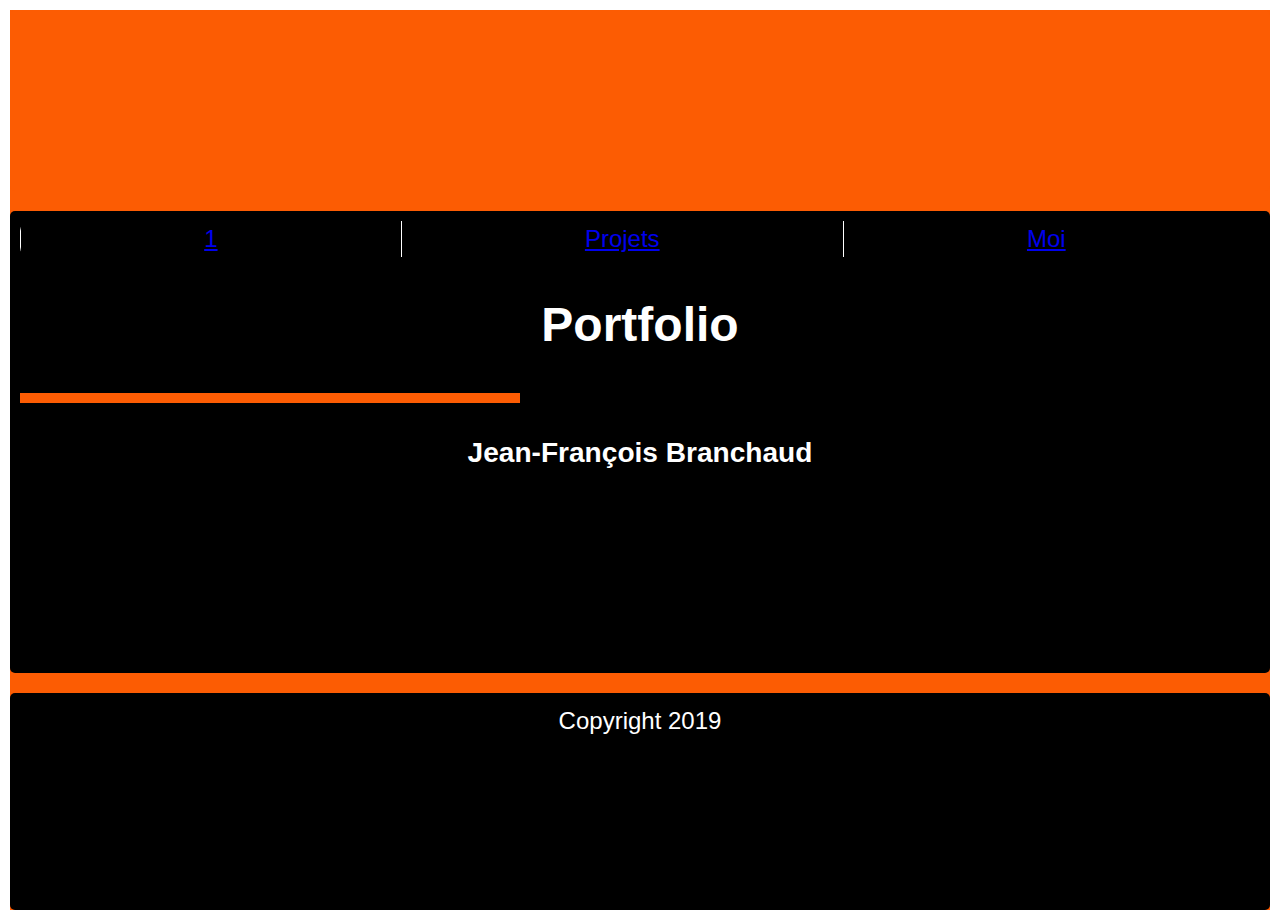
==== index.htm @ 1dfdcee3 "position menu" ====
<!DOCTYPE html>
<html>
<head>
    <meta charset="utf-8" />
    <meta http-equiv="X-UA-Compatible" content="IE=edge">
    
    <title>TP1</title>
    <meta name="viewport" content="width=device-width, initial-scale=1">
    <link rel="stylesheet" type="text/css" media="screen" href="css/style.css" />

</head>

<body>
<input type="checkbox" id="chkBoutonBurger" />
<label for="chkBoutonBurger" class="boutonBurger"></label>
<div class="global">

        <main class="conteneur">
                
            <header class="box header">
            </header>
            <section class="box content">
                    <nav class="menu">
                            <a href="#">1</a>
                            <a href="#">Projets</a>
                            <a href="#">Moi</a>
                        </nav> <!-- fin menu -->

            <h1>Portfolio</h1>
            <div class='ligne'></div>
            <h3>Jean-François Branchaud</h3> 
             </section>
            <footer class="box footer">Copyright 2019</footer>
        </main>
    </div>
    <script type='module' src='./module_js/application.js'></script>
    
</body>
</html>
---- css/style.css ----
@charset "UTF-8";
/*!
Theme Name: Exercice #4
Author: Eddy Martin
Description: Description
Version: 1.0.0
License: GNU General Public License v2 or later
License URI: LICENSE
Text Domain: veille-2019
Tags: custom-background, custom-logo, custom-menu, featured-images, threaded-comments, translation-ready
Normalizing styles have been helped along thanks to the fine work of
Nicolas Gallagher and Jonathan Neal https://necolas.github.io/normalize.css/
*/
/*--------------------------------------------------------------
>>> Table des modules:
----------------------------------------------------------------
# Variable
# mixins-master
# Normalize
# Typography
# Elements
# Forms
# Navigation
	## Links
    ## Menus
---------------------------------------------------------------    
# Variable
# mixins-master    
--------------------------------------------------------------*/
/*--------------------------------------------------------------
# Normalize
--------------------------------------------------------------*/
/*! normalize.css v8.0.0 | MIT License | github.com/necolas/normalize.css */
/* Document
	 ========================================================================== */
/**
 * 1. Correct the line height in all browsers.
 * 2. Prevent adjustments of font size after orientation changes in iOS.
 */
html {
  line-height: 1.15;
  /* 1 */
  -webkit-text-size-adjust: 100%;
  /* 2 */
}

/* Sections
	 ========================================================================== */
/**
 * Remove the margin in all browsers.
 */
body {
  margin: 0;
}

/**
 * Correct the font size and margin on `h1` elements within `section` and
 * `article` contexts in Chrome, Firefox, and Safari.
 */
h1 {
  font-size: 2em;
  margin: 0.67em 0;
}

/* Grouping content
	 ========================================================================== */
/**
 * 1. Add the correct box sizing in Firefox.
 * 2. Show the overflow in Edge and IE.
 */
hr {
  -webkit-box-sizing: content-box;
          box-sizing: content-box;
  /* 1 */
  height: 0;
  /* 1 */
  overflow: visible;
  /* 2 */
}

/**
 * 1. Correct the inheritance and scaling of font size in all browsers.
 * 2. Correct the odd `em` font sizing in all browsers.
 */
pre {
  font-family: monospace, monospace;
  /* 1 */
  font-size: 1em;
  /* 2 */
}

/* Text-level semantics
	 ========================================================================== */
/**
 * Remove the gray background on active links in IE 10.
 */
a {
  background-color: transparent;
}

/**
 * 1. Remove the bottom border in Chrome 57-
 * 2. Add the correct text decoration in Chrome, Edge, IE, Opera, and Safari.
 */
abbr[title] {
  border-bottom: none;
  /* 1 */
  text-decoration: underline;
  /* 2 */
  -webkit-text-decoration: underline dotted;
          text-decoration: underline dotted;
  /* 2 */
}

/**
 * Add the correct font weight in Chrome, Edge, and Safari.
 */
b,
strong {
  font-weight: bolder;
}

/**
 * 1. Correct the inheritance and scaling of font size in all browsers.
 * 2. Correct the odd `em` font sizing in all browsers.
 */
code,
kbd,
samp {
  font-family: monospace, monospace;
  /* 1 */
  font-size: 1em;
  /* 2 */
}

/**
 * Add the correct font size in all browsers.
 */
small {
  font-size: 80%;
}

/**
 * Prevent `sub` and `sup` elements from affecting the line height in
 * all browsers.
 */
sub,
sup {
  font-size: 75%;
  line-height: 0;
  position: relative;
  vertical-align: baseline;
}

sub {
  bottom: -0.25em;
}

sup {
  top: -0.5em;
}

/* Embedded content
	 ========================================================================== */
/**
 * Remove the border on images inside links in IE 10.
 */
img {
  border-style: none;
}

/* Forms
	 ========================================================================== */
/**
 * 1. Change the font styles in all browsers.
 * 2. Remove the margin in Firefox and Safari.
 */
button,
input,
optgroup,
select,
textarea {
  font-family: inherit;
  /* 1 */
  font-size: 100%;
  /* 1 */
  line-height: 1.15;
  /* 1 */
  margin: 0;
  /* 2 */
}

/**
 * Show the overflow in IE.
 * 1. Show the overflow in Edge.
 */
button,
input {
  /* 1 */
  overflow: visible;
}

/**
 * Remove the inheritance of text transform in Edge, Firefox, and IE.
 * 1. Remove the inheritance of text transform in Firefox.
 */
button,
select {
  /* 1 */
  text-transform: none;
}

/**
 * Correct the inability to style clickable types in iOS and Safari.
 */
button,
[type="button"],
[type="reset"],
[type="submit"] {
  -webkit-appearance: button;
}

/**
 * Remove the inner border and padding in Firefox.
 */
button::-moz-focus-inner,
[type="button"]::-moz-focus-inner,
[type="reset"]::-moz-focus-inner,
[type="submit"]::-moz-focus-inner {
  border-style: none;
  padding: 0;
}

/**
 * Restore the focus styles unset by the previous rule.
 */
button:-moz-focusring,
[type="button"]:-moz-focusring,
[type="reset"]:-moz-focusring,
[type="submit"]:-moz-focusring {
  outline: 1px dotted ButtonText;
}

/**
 * Correct the padding in Firefox.
 */
fieldset {
  padding: 0.35em 0.75em 0.625em;
}

/**
 * 1. Correct the text wrapping in Edge and IE.
 * 2. Correct the color inheritance from `fieldset` elements in IE.
 * 3. Remove the padding so developers are not caught out when they zero out
 *		`fieldset` elements in all browsers.
 */
legend {
  -webkit-box-sizing: border-box;
          box-sizing: border-box;
  /* 1 */
  color: inherit;
  /* 2 */
  display: table;
  /* 1 */
  max-width: 100%;
  /* 1 */
  padding: 0;
  /* 3 */
  white-space: normal;
  /* 1 */
}

/**
 * Add the correct vertical alignment in Chrome, Firefox, and Opera.
 */
progress {
  vertical-align: baseline;
}

/**
 * Remove the default vertical scrollbar in IE 10+.
 */
textarea {
  overflow: auto;
}

/**
 * 1. Add the correct box sizing in IE 10.
 * 2. Remove the padding in IE 10.
 */
[type="checkbox"],
[type="radio"] {
  -webkit-box-sizing: border-box;
          box-sizing: border-box;
  /* 1 */
  padding: 0;
  /* 2 */
}

/**
 * Correct the cursor style of increment and decrement buttons in Chrome.
 */
[type="number"]::-webkit-inner-spin-button,
[type="number"]::-webkit-outer-spin-button {
  height: auto;
}

/**
 * 1. Correct the odd appearance in Chrome and Safari.
 * 2. Correct the outline style in Safari.
 */
[type="search"] {
  -webkit-appearance: textfield;
  /* 1 */
  outline-offset: -2px;
  /* 2 */
}

/**
 * Remove the inner padding in Chrome and Safari on macOS.
 */
[type="search"]::-webkit-search-decoration {
  -webkit-appearance: none;
}

/**
 * 1. Correct the inability to style clickable types in iOS and Safari.
 * 2. Change font properties to `inherit` in Safari.
 */
::-webkit-file-upload-button {
  -webkit-appearance: button;
  /* 1 */
  font: inherit;
  /* 2 */
}

/* Interactive
	 ========================================================================== */
/*
 * Add the correct display in Edge, IE 10+, and Firefox.
 */
details {
  display: block;
}

/*
 * Add the correct display in all browsers.
 */
summary {
  display: list-item;
}

/* Misc
	 ========================================================================== */
/**
 * Add the correct display in IE 10+.
 */
template {
  display: none;
}

/**
 * Add the correct display in IE 10.
 */
[hidden] {
  display: none;
}

/*--------------------------------------------------------------
# Typography
--------------------------------------------------------------*/
body,
button,
input,
select,
optgroup,
textarea {
  color: #404040;
  font-family: "Roboto", arial, sans-serif;
  font-size: 16px;
  font-size: 1rem;
  line-height: 1.5;
}

h1, h2, h3, h4, h5, h6 {
  clear: both;
}

p {
  margin-bottom: 1.5em;
}

dfn, cite, em, i {
  font-style: italic;
}

blockquote {
  margin: 0 1.5em;
}

address {
  margin: 0 0 1.5em;
}

pre {
  background: #eee;
  font-family: "Courier 10 Pitch", Courier, monospace;
  font-size: 15px;
  font-size: 0.9375rem;
  line-height: 1.6;
  margin-bottom: 1.6em;
  max-width: 100%;
  overflow: auto;
  padding: 1.6em;
}

code, kbd, tt, var {
  font-family: Monaco, Consolas, "Andale Mono", "DejaVu Sans Mono", monospace;
  font-size: 15px;
  font-size: 0.9375rem;
}

abbr, acronym {
  border-bottom: 1px dotted #666;
  cursor: help;
}

mark, ins {
  background: #fff9c0;
  text-decoration: none;
}

big {
  font-size: 125%;
}

/*--------------------------------------------------------------

/*--------------------------------------------------------------
# Navigation
--------------------------------------------------------------
@import "navigation/navigation";  
--------------------------------------------------------------*/
/*--------------------------------------------------------------
# animation
--------------------------------------------------------------*/
/*--------------------------------------------------------------
# Animation introduction
--------------------------------------------------------------*/
.introduction {
  display: -webkit-box;
  display: -ms-flexbox;
  display: flex;
  -ms-flex-pack: distribute;
      justify-content: space-around;
  -ms-flex-wrap: wrap;
      flex-wrap: wrap;
  width: 100vw;
}

.rectangle {
  min-height: 2em;
  width: 50%;
  display: -webkit-box;
  display: -ms-flexbox;
  display: flex;
  -webkit-box-pack: center;
      -ms-flex-pack: center;
          justify-content: center;
  -webkit-box-align: center;
      -ms-flex-align: center;
          align-items: center;
  /*Propriété comme itemFlex*/
  /* boîtes non flexibles du 1/3 de la largeur de son parent */
  -webkit-box-flex: 1;
      -ms-flex: 1 0 50%;
          flex: 1 0 50%;
}

/* À COMPLÉTER - Caractéristiques de chaque rectangle de l'intro...
   ========================================================================== */
.rectangle:first-of-type,
.rectangle:last-of-type {
  /* Le 1er et le dernier rectangle sont centrés sur une seule ligne...*/
  width: 100%;
  -webkit-box-flex: 1;
      -ms-flex: 1 0 100%;
          flex: 1 0 100%;
}

.rectangle:nth-child(1) {
  background-color: #e54792;
  -webkit-animation: anim1 0.5s;
          animation: anim1 0.5s;
}

.rectangle:nth-child(2) {
  background-color: #f59723;
  -webkit-animation: anim2 0.5s 0.5s backwards;
          animation: anim2 0.5s 0.5s backwards;
}

.rectangle:nth-child(3) {
  background-color: #58b34c;
  -webkit-animation: anim3 0.5s 1s backwards;
          animation: anim3 0.5s 1s backwards;
}

.rectangle:nth-child(4) {
  background-color: #006d98;
  font-size: 1em;
  /* max-height : 20vh;*/
  -webkit-animation: animGo 1s 1.5s backwards;
          animation: animGo 1s 1.5s backwards;
}

.deplacementContenuIntro {
  -webkit-animation: deplacementContenuIntro 1s backwards;
          animation: deplacementContenuIntro 1s backwards;
}

@-webkit-keyframes anim1 {
  from {
    -webkit-transform: translateY(-50vh) rotate(-45deg);
            transform: translateY(-50vh) rotate(-45deg);
  }
  to {
    -webkit-transform: translateY(0%) rotate(0);
            transform: translateY(0%) rotate(0);
  }
}

@keyframes anim1 {
  from {
    -webkit-transform: translateY(-50vh) rotate(-45deg);
            transform: translateY(-50vh) rotate(-45deg);
  }
  to {
    -webkit-transform: translateY(0%) rotate(0);
            transform: translateY(0%) rotate(0);
  }
}

@-webkit-keyframes anim2 {
  from {
    -webkit-transform: translateX(-200%) rotate(-45deg);
            transform: translateX(-200%) rotate(-45deg);
  }
  to {
    -webkit-transform: translateX(0%) rotate(0);
            transform: translateX(0%) rotate(0);
  }
}

@keyframes anim2 {
  from {
    -webkit-transform: translateX(-200%) rotate(-45deg);
            transform: translateX(-200%) rotate(-45deg);
  }
  to {
    -webkit-transform: translateX(0%) rotate(0);
            transform: translateX(0%) rotate(0);
  }
}

/*@keyframes anim3 {
    from {
        transform: translateX(200%) rotate(-45deg);
    }

    to {
        transform: translateX(0%) rotate(0);
    }
}

@keyframes animGo {
    from {
        transform: translateY(200vh) rotate(-45deg);
    }

    50%,
    to {
        transform: translateY(0%) rotate(0);
    }
}*/
@-webkit-keyframes deplacementContenuIntro {
  from {
    -webkit-transform: translateX(0vw);
            transform: translateX(0vw);
  }
  to {
    -webkit-transform: translateX(-100vw);
            transform: translateX(-100vw);
  }
}
@keyframes deplacementContenuIntro {
  from {
    -webkit-transform: translateX(0vw);
            transform: translateX(0vw);
  }
  to {
    -webkit-transform: translateX(-100vw);
            transform: translateX(-100vw);
  }
}

/*--------------------------------------------------------------
# Animation des lettres
--------------------------------------------------------------*/
.mot {
  display: -webkit-box;
  display: -ms-flexbox;
  display: flex;
}

.mot > div {
  color: black;
  font-size: 2vw;
  text-shadow: 6px 2px 6px rgba(0, 0, 0, 0.7);
  -webkit-animation: animationLettre 1s both;
          animation: animationLettre 1s both;
}

@-webkit-keyframes animationLettre {
  from {
    /* opacity:  0; */
    -webkit-transform: translateY(-75vw) rotate(180deg) scale(1);
            transform: translateY(-75vw) rotate(180deg) scale(1);
    -webkit-animation-timing-function: cubic-bezier(0.8, 0.01, 0.97, 0.19);
            animation-timing-function: cubic-bezier(0.8, 0.01, 0.97, 0.19);
  }
  50% {
    /* opacity:  .5; */
    -webkit-transform: translateY(30vw) rotate(180deg) scale(1.5);
            transform: translateY(30vw) rotate(180deg) scale(1.5);
    -webkit-animation-timing-function: cubic-bezier(0.09, 0.25, 0.19, 1.01);
            animation-timing-function: cubic-bezier(0.09, 0.25, 0.19, 1.01);
  }
  to {
    /* opacity:  1; */
    -webkit-transform: translateY(0%) rotate(0deg) scale(1);
            transform: translateY(0%) rotate(0deg) scale(1);
  }
}

@keyframes animationLettre {
  from {
    /* opacity:  0; */
    -webkit-transform: translateY(-75vw) rotate(180deg) scale(1);
            transform: translateY(-75vw) rotate(180deg) scale(1);
    -webkit-animation-timing-function: cubic-bezier(0.8, 0.01, 0.97, 0.19);
            animation-timing-function: cubic-bezier(0.8, 0.01, 0.97, 0.19);
  }
  50% {
    /* opacity:  .5; */
    -webkit-transform: translateY(30vw) rotate(180deg) scale(1.5);
            transform: translateY(30vw) rotate(180deg) scale(1.5);
    -webkit-animation-timing-function: cubic-bezier(0.09, 0.25, 0.19, 1.01);
            animation-timing-function: cubic-bezier(0.09, 0.25, 0.19, 1.01);
  }
  to {
    /* opacity:  1; */
    -webkit-transform: translateY(0%) rotate(0deg) scale(1);
            transform: translateY(0%) rotate(0deg) scale(1);
  }
}

/*--------------------------------------------------------------
# layout
--------------------------------------------------------------*/
body {
  margin: 10px;
  max-width: 100vw;
  min-height: 100vh;
  /*Conteneur flex en colonne*/
  display: -webkit-box;
  display: -ms-flexbox;
  display: flex;
  -webkit-box-orient: vertical;
  -webkit-box-direction: normal;
      -ms-flex-direction: column;
          flex-direction: column;
}

.global {
  max-width: 100vw;
  /*Propriété comme item flex*/
  -webkit-box-flex: 1;
      -ms-flex: 1 0 100%;
          flex: 1 0 100%;
  /*Conteneur flex en rangée*/
  display: -webkit-box;
  display: -ms-flexbox;
  display: flex;
  /*Poussée vers la gauche pour ne pas voir le menu*/
  -webkit-transform: translateX(-100%);
          transform: translateX(-100%);
  /*Effet de transition sur la transformation*/
  -webkit-transition: -webkit-transform 1s;
  transition: -webkit-transform 1s;
  transition: transform 1s;
  transition: transform 1s, -webkit-transform 1s;
  /*	overflow-x: hidden; */
}

.boutonBurger {
  background: -webkit-gradient(linear, left top, left bottom, from(#E84545), color-stop(20%, #E84545), color-stop(20%, transparent), color-stop(40%, transparent), color-stop(40%, #E84545), color-stop(60%, #E84545), color-stop(60%, transparent), color-stop(80%, transparent), color-stop(80%, #E84545), to(#E84545));
  background: linear-gradient(to bottom, #E84545 0%, #E84545 20%, transparent 20%, transparent 40%, #E84545 40%, #E84545 60%, transparent 60%, transparent 80%, #E84545 80%, #E84545 100%);
  height: 48px;
  width: 48px;
  margin: 1%;
  display: inline-block;
  cursor: pointer;
  /*Effet de transition sur la rotation*/
  -webkit-transition: -webkit-transform 1s;
  transition: -webkit-transform 1s;
  transition: transform 1s;
  transition: transform 1s, -webkit-transform 1s;
}

.menu {
  background-color: black;
  text-align: center;
  /*Pour cet exemple, on fixe la largeur du menu à 100% ou 100vw*/
  width: 100vw;
  /*Propriété comme item flex - ne peut rétrécir*/
  -webkit-box-flex: 1;
      -ms-flex: 1 0 100%;
          flex: 1 0 100%;
  /*Contexte flex en colonne pour ses enfants*/
  display: -webkit-box;
  display: -ms-flexbox;
  display: flex;
  -webkit-box-orient: vertical;
  -webkit-box-direction: normal;
      -ms-flex-direction: column;
          flex-direction: column;
  -webkit-box-pack: center;
      -ms-flex-pack: center;
          justify-content: center;
  overflow-x: hidden;
  overflow-y: auto;
}

#chkBoutonBurger:checked ~ .global {
  -webkit-transform: translateX(0%);
          transform: translateX(0%);
}

#chkBoutonBurger:checked ~ .boutonBurger {
  -webkit-transform: rotate(90deg);
          transform: rotate(90deg);
}

#chkBoutonBurger {
  display: none;
}

.content {
  -ms-grid-row: 2;
  -ms-grid-column: 1;
  grid-area: content;
}

.header {
  -ms-grid-row: 1;
  -ms-grid-column: 1;
  grid-area: header;
}

.footer {
  -ms-grid-row: 3;
  -ms-grid-column: 1;
  grid-area: footer;
}

.conteneur {
  background-color: #FC5C03;
  color: #444;
}

/* conteneur est un élément flex et en même temps un conteneur grid */
.conteneur {
  /*Sa largeur est fixée à 100%*/
  width: 100vw;
  /*Propriété comme item flex - ne peut rétrécir*/
  -webkit-box-flex: 1;
      -ms-flex: 1 0 100%;
          flex: 1 0 100%;
  /*Conteneur flex en colonne pour ses enfants*/
  -webkit-box-orient: vertical;
  -webkit-box-direction: normal;
      -ms-flex-flow: column nowrap;
          flex-flow: column nowrap;
  overflow-x: hidden;
  overflow-y: auto;
  display: -ms-grid;
  display: grid;
  width: 100vw;
  grid-gap: 1em;
      grid-template-areas: "header" "content" "footer";
}

@media only screen and (min-width: 500px) {
  .conteneur {
    -ms-grid-columns: 20% auto;
        grid-template-columns: 20% auto;
        grid-template-areas: "header   header" "content  content" "footer   footer";
    min-width: 500px;
  }
}

@media only screen and (min-width: 900px) {
  .boutonBurger {
    display: none;
  }
  .global {
    /* Placer à sa potition d'origine */
    -webkit-transform: translateX(0%);
            transform: translateX(0%);
    /*Mettre le contenu en colonne*/
    -webkit-box-orient: vertical;
    -webkit-box-direction: normal;
        -ms-flex-direction: column;
            flex-direction: column;
  }
  .menu {
    /*Propriété comme item flex - ne peut s'étirer en hauteur*/
    width: 96vw;
    margin-bottom: 10px;
    border-radius: 10px;
    -webkit-box-flex: 0;
        -ms-flex: 0 0 100%;
            flex: 0 0 100%;
    /*Affichage du menu en rangée*/
    -webkit-box-orient: horizontal;
    -webkit-box-direction: normal;
        -ms-flex-direction: row;
            flex-direction: row;
    -webkit-box-pack: justify;
        -ms-flex-pack: justify;
            justify-content: space-between;
  }
  .menu a {
    border: none;
    border-left: 1px solid white;
    /*Propriété comme item flex - peut s'étirer en largeur*/
    -webkit-box-flex: 1;
        -ms-flex: 1 0 auto;
            flex: 1 0 auto;
  }
  .menu a:first-child {
    border-top: none;
  }
  .conteneur {
    grid-gap: 20px;
    -ms-grid-columns: 120px auto 120px;
        grid-template-columns: 120px auto 120px;
        grid-template-areas: "header  header  header" "content content content" "footer  footer  footer";
    max-width: 100%;
  }
}

.box {
  -webkit-box-align: start;
      -ms-flex-align: start;
          align-items: flex-start;
  background-color: black;
  color: white;
  text-align: center;
  border-radius: 5px;
  padding: 10px;
  font-size: 150%;
}

.header {
  background-color: #FC5C03;
}

.footer {
  background-color: black;
  color: white;
}

/*--------------------------------------------------------------
# global
--------------------------------------------------------------*/
/*---------------------------------------------------------------

----------------------------------------------------------------*/
.ligne {
  -ms-flex-item-align: center;
      -ms-grid-row-align: center;
      align-self: center;
  width: 500px;
  border-bottom: 10px solid #FC5C03;
}

/*--------------------------------------------------------------*/
/*# sourceMappingURL=style.css.map */
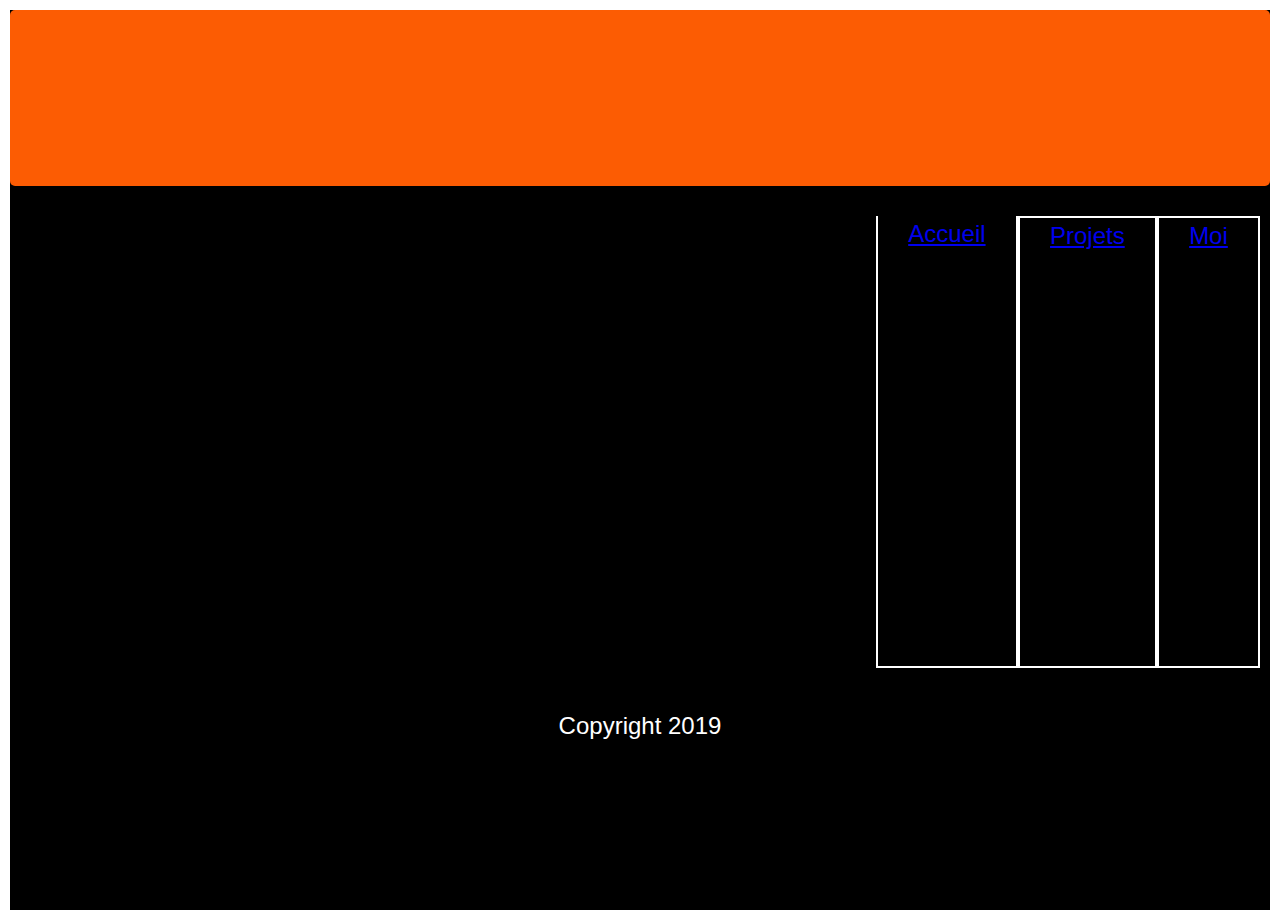
==== commit 60192ab6: "ligne centre et menu à droite" ====
--- a/index.htm
+++ b/index.htm
@@ -16,16 +16,17 @@
 <div class="global">
 
         <main class="conteneur">
-                
-            <header class="box header">
-            </header>
-            <section class="box content">
+               
+        <header class="box header">
+            </header> 
+           
+             <section class="box content">
                     <nav class="menu">
-                            <a href="#">1</a>
+                            <a href="#">Accueil</a>
                             <a href="#">Projets</a>
                             <a href="#">Moi</a>
                         </nav> <!-- fin menu -->
-
+                   
             <h1>Portfolio</h1>
             <div class='ligne'></div>
             <h3>Jean-François Branchaud</h3> 
--- a/css/style.css
+++ b/css/style.css
@@ -704,8 +704,8 @@
 }
 
 .boutonBurger {
-  background: -webkit-gradient(linear, left top, left bottom, from(#E84545), color-stop(20%, #E84545), color-stop(20%, transparent), color-stop(40%, transparent), color-stop(40%, #E84545), color-stop(60%, #E84545), color-stop(60%, transparent), color-stop(80%, transparent), color-stop(80%, #E84545), to(#E84545));
-  background: linear-gradient(to bottom, #E84545 0%, #E84545 20%, transparent 20%, transparent 40%, #E84545 40%, #E84545 60%, transparent 60%, transparent 80%, #E84545 80%, #E84545 100%);
+  background: -webkit-gradient(linear, left top, left bottom, from(black), color-stop(20%, black), color-stop(20%, transparent), color-stop(40%, transparent), color-stop(40%, black), color-stop(60%, black), color-stop(60%, transparent), color-stop(80%, transparent), color-stop(80%, black), to(black));
+  background: linear-gradient(to bottom, black 0%, black 20%, transparent 20%, transparent 40%, black 40%, black 60%, transparent 60%, transparent 80%, black 80%, black 100%);
   height: 48px;
   width: 48px;
   margin: 1%;
@@ -735,9 +735,6 @@
   -webkit-box-direction: normal;
       -ms-flex-direction: column;
           flex-direction: column;
-  -webkit-box-pack: center;
-      -ms-flex-pack: center;
-          justify-content: center;
   overflow-x: hidden;
   overflow-y: auto;
 }
@@ -775,7 +772,7 @@
 }
 
 .conteneur {
-  background-color: #FC5C03;
+  background-color: black;
   color: #444;
 }
 
@@ -830,9 +827,9 @@
   }
   .menu {
     /*Propriété comme item flex - ne peut s'étirer en hauteur*/
-    width: 96vw;
+    width: 30vw;
     margin-bottom: 10px;
-    border-radius: 10px;
+    /*border-radius : 10px;*/
     -webkit-box-flex: 0;
         -ms-flex: 0 0 100%;
             flex: 0 0 100%;
@@ -844,10 +841,11 @@
     -webkit-box-pack: justify;
         -ms-flex-pack: justify;
             justify-content: space-between;
+    -ms-flex-item-align: end;
+        align-self: flex-end;
   }
   .menu a {
-    border: none;
-    border-left: 1px solid white;
+    border: 2px solid white;
     /*Propriété comme item flex - peut s'étirer en largeur*/
     -webkit-box-flex: 1;
         -ms-flex: 1 0 auto;
@@ -868,9 +866,13 @@
 }
 
 .box {
-  -webkit-box-align: start;
-      -ms-flex-align: start;
-          align-items: flex-start;
+  display: -webkit-box;
+  display: -ms-flexbox;
+  display: flex;
+  -webkit-box-orient: vertical;
+  -webkit-box-direction: normal;
+      -ms-flex-direction: column;
+          flex-direction: column;
   background-color: black;
   color: white;
   text-align: center;
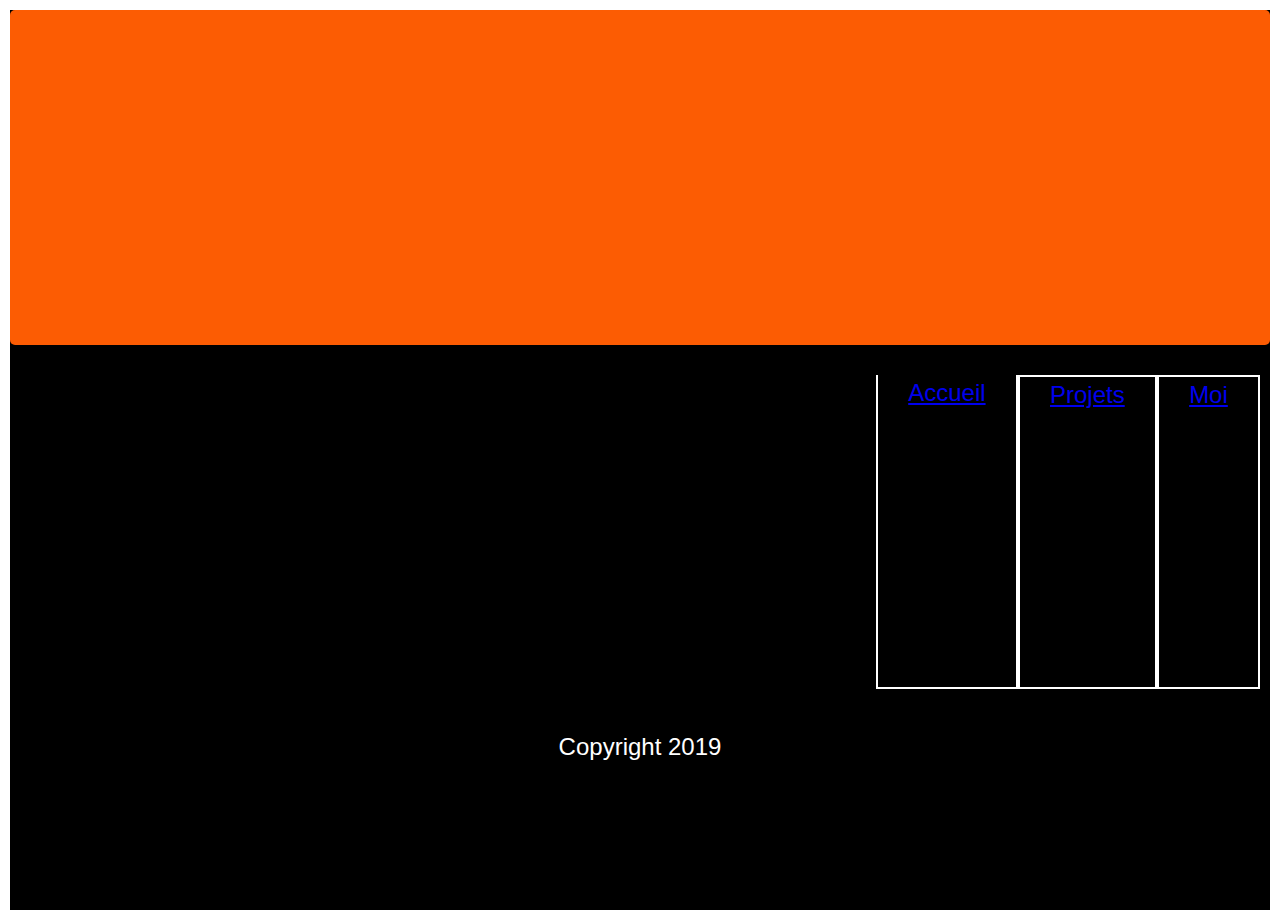
==== commit 50fe054b: "position animation intro" ====
--- a/index.htm
+++ b/index.htm
@@ -27,9 +27,9 @@
                             <a href="#">Moi</a>
                         </nav> <!-- fin menu -->
                    
-            <h1>Portfolio</h1>
+            <h1></h1>
             <div class='ligne'></div>
-            <h3>Jean-François Branchaud</h3> 
+            <h3></h3> 
              </section>
             <footer class="box footer">Copyright 2019</footer>
         </main>
--- a/css/style.css
+++ b/css/style.css
@@ -489,34 +489,15 @@
 }
 
 .rectangle:nth-child(1) {
-  background-color: #e54792;
+  background-color: black;
   -webkit-animation: anim1 0.5s;
           animation: anim1 0.5s;
 }
 
 .rectangle:nth-child(2) {
-  background-color: #f59723;
+  background-color: black;
   -webkit-animation: anim2 0.5s 0.5s backwards;
           animation: anim2 0.5s 0.5s backwards;
-}
-
-.rectangle:nth-child(3) {
-  background-color: #58b34c;
-  -webkit-animation: anim3 0.5s 1s backwards;
-          animation: anim3 0.5s 1s backwards;
-}
-
-.rectangle:nth-child(4) {
-  background-color: #006d98;
-  font-size: 1em;
-  /* max-height : 20vh;*/
-  -webkit-animation: animGo 1s 1.5s backwards;
-          animation: animGo 1s 1.5s backwards;
-}
-
-.deplacementContenuIntro {
-  -webkit-animation: deplacementContenuIntro 1s backwards;
-          animation: deplacementContenuIntro 1s backwards;
 }
 
 @-webkit-keyframes anim1 {
@@ -560,47 +541,6 @@
   to {
     -webkit-transform: translateX(0%) rotate(0);
             transform: translateX(0%) rotate(0);
-  }
-}
-
-/*@keyframes anim3 {
-    from {
-        transform: translateX(200%) rotate(-45deg);
-    }
-
-    to {
-        transform: translateX(0%) rotate(0);
-    }
-}
-
-@keyframes animGo {
-    from {
-        transform: translateY(200vh) rotate(-45deg);
-    }
-
-    50%,
-    to {
-        transform: translateY(0%) rotate(0);
-    }
-}*/
-@-webkit-keyframes deplacementContenuIntro {
-  from {
-    -webkit-transform: translateX(0vw);
-            transform: translateX(0vw);
-  }
-  to {
-    -webkit-transform: translateX(-100vw);
-            transform: translateX(-100vw);
-  }
-}
-@keyframes deplacementContenuIntro {
-  from {
-    -webkit-transform: translateX(0vw);
-            transform: translateX(0vw);
-  }
-  to {
-    -webkit-transform: translateX(-100vw);
-            transform: translateX(-100vw);
   }
 }
 
@@ -755,6 +695,7 @@
 
 .content {
   -ms-grid-row: 2;
+  -ms-grid-row-span: 3;
   -ms-grid-column: 1;
   grid-area: content;
 }
@@ -766,7 +707,7 @@
 }
 
 .footer {
-  -ms-grid-row: 3;
+  -ms-grid-row: 5;
   -ms-grid-column: 1;
   grid-area: footer;
 }
@@ -797,6 +738,8 @@
   grid-gap: 1em;
       grid-template-areas: "header"  "content"+ "content"+ "content"  "footer";
 }
 
@@ -882,6 +825,7 @@
 }
 
 .header {
+  min-height: 20vh;
   background-color: #FC5C03;
 }
 
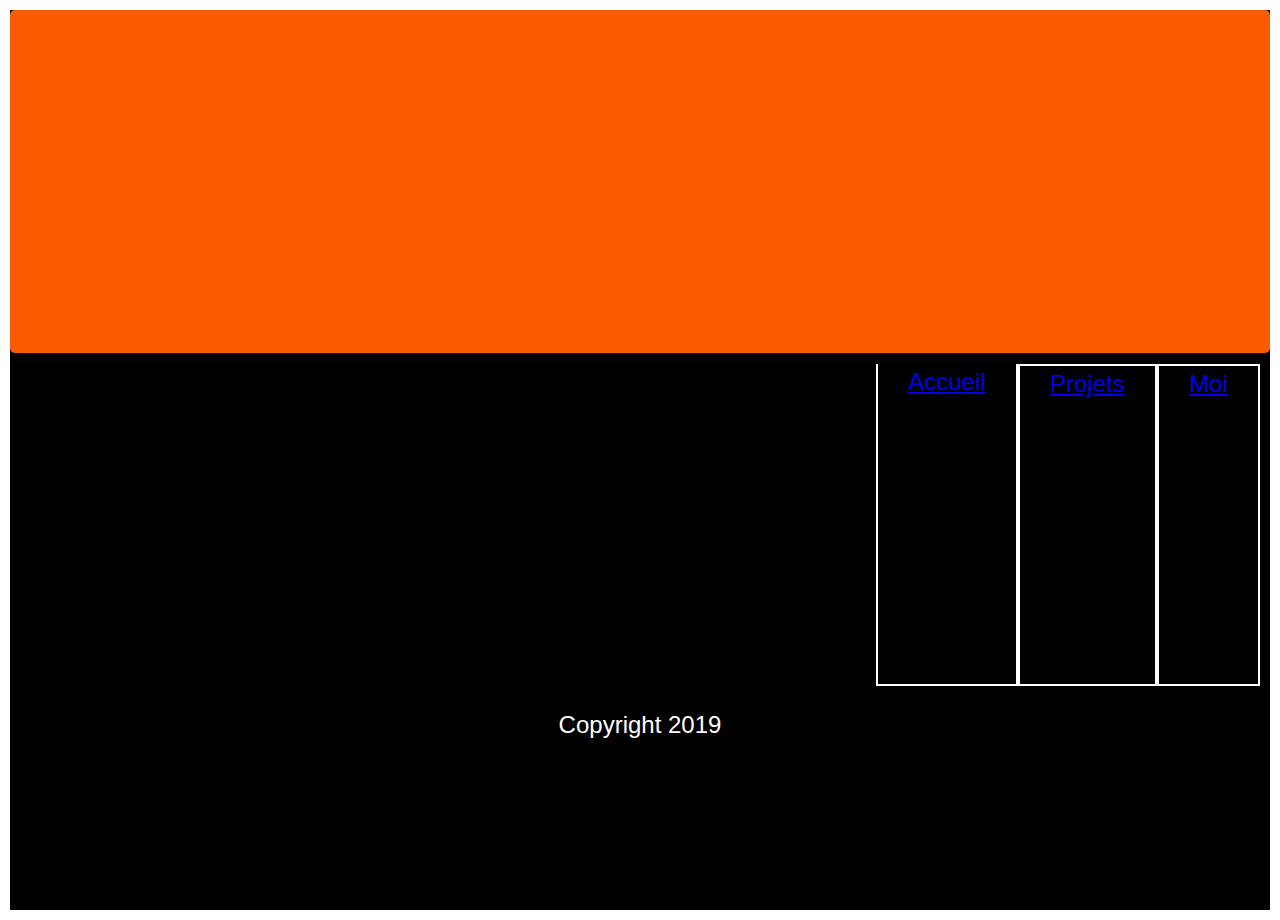
==== commit 50d0a9e7: "positions des animations" ====
--- a/index.htm
+++ b/index.htm
@@ -26,10 +26,11 @@
                             <a href="#">Projets</a>
                             <a href="#">Moi</a>
                         </nav> <!-- fin menu -->
-                   
+              <article></article>     
             <h1></h1>
             <div class='ligne'></div>
-            <h3></h3> 
+            <h3></h3>
+            <article class='animation2'></article>
              </section>
             <footer class="box footer">Copyright 2019</footer>
         </main>
--- a/css/style.css
+++ b/css/style.css
@@ -798,7 +798,7 @@
     border-top: none;
   }
   .conteneur {
-    grid-gap: 20px;
+    grid-gap: 1px;
     -ms-grid-columns: 120px auto 120px;
         grid-template-columns: 120px auto 120px;
         grid-template-areas: "header  header  header"@@ -830,6 +830,7 @@
 }
 
 .footer {
+  min-height: 50px;
   background-color: black;
   color: white;
 }
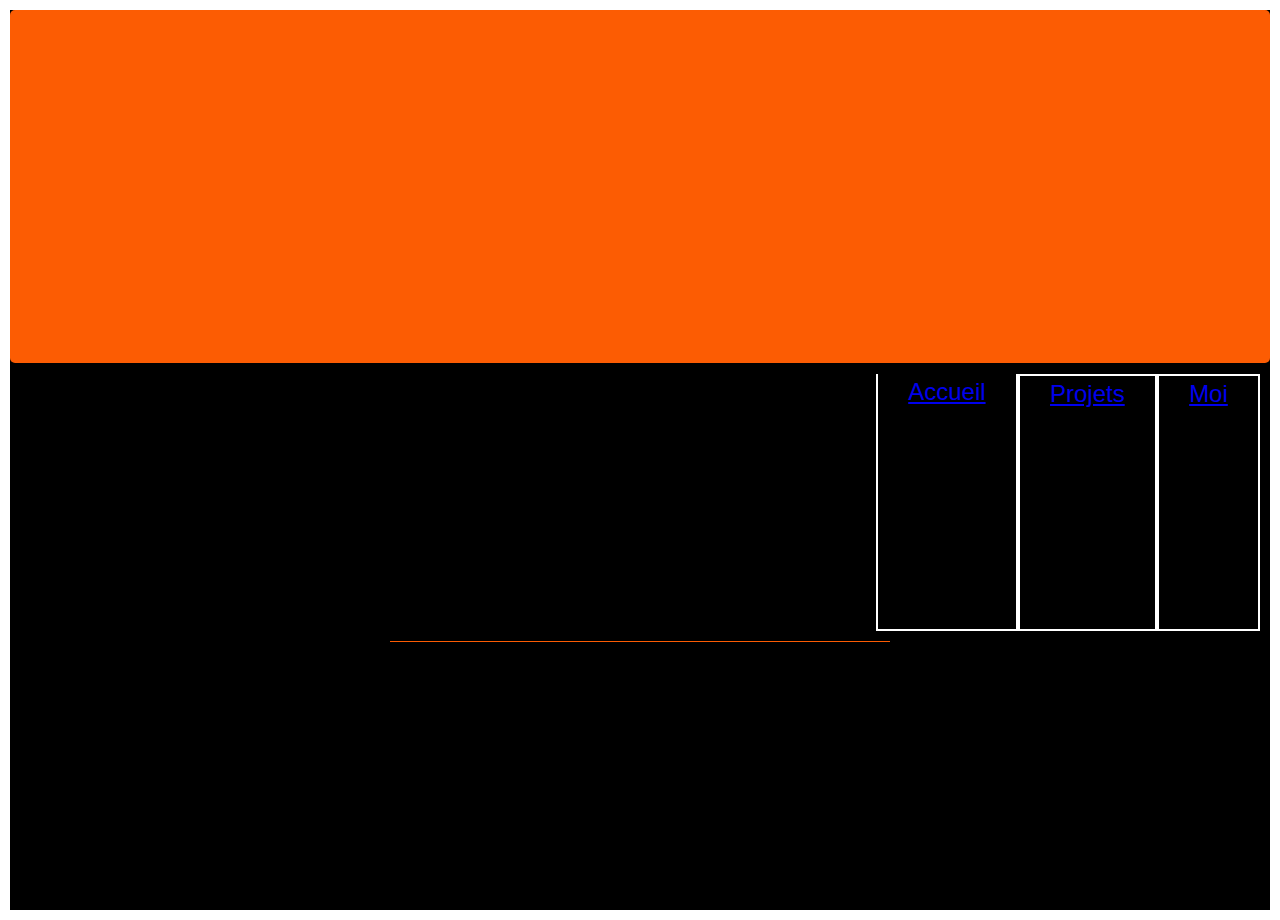
==== commit b822703f: "positions animation finales" ====
--- a/index.htm
+++ b/index.htm
@@ -27,12 +27,11 @@
                             <a href="#">Moi</a>
                         </nav> <!-- fin menu -->
               <article></article>     
-            <h1></h1>
+            
             <div class='ligne'></div>
-            <h3></h3>
             <article class='animation2'></article>
              </section>
-            <footer class="box footer">Copyright 2019</footer>
+            <footer class="box footer"></footer>
         </main>
     </div>
     <script type='module' src='./module_js/application.js'></script>
--- a/css/style.css
+++ b/css/style.css
@@ -459,6 +459,7 @@
 }
 
 .rectangle {
+  font-size: 1.5em;
   min-height: 2em;
   width: 50%;
   display: -webkit-box;
@@ -554,8 +555,9 @@
 }
 
 .mot > div {
+  padding-top: 30px;
   color: black;
-  font-size: 2vw;
+  font-size: 2.5vw;
   text-shadow: 6px 2px 6px rgba(0, 0, 0, 0.7);
   -webkit-animation: animationLettre 1s both;
           animation: animationLettre 1s both;
@@ -825,7 +827,7 @@
 }
 
 .header {
-  min-height: 20vh;
+  min-height: 15vh;
   background-color: #FC5C03;
 }
 
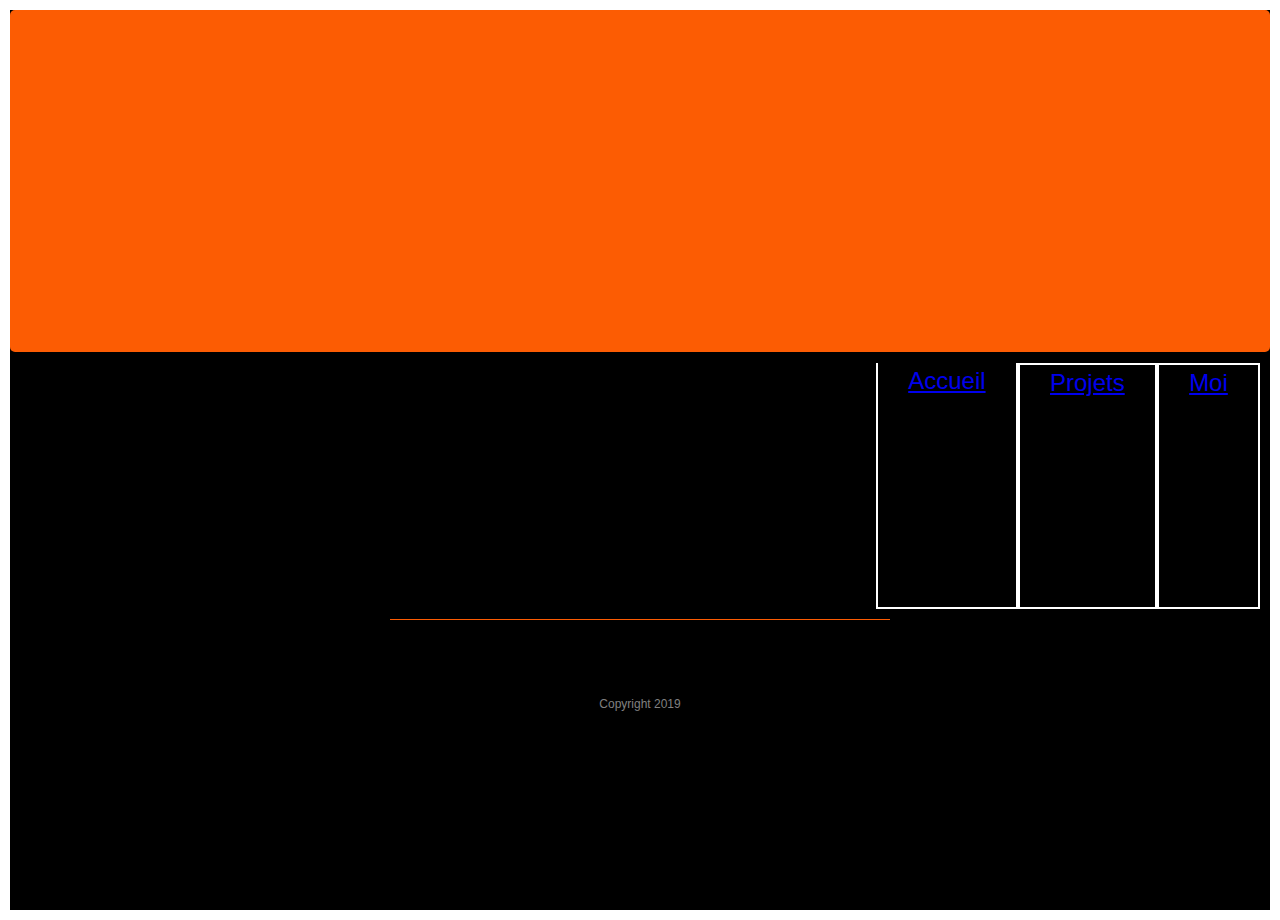
==== commit 53aee333: "position Copyright" ====
--- a/index.htm
+++ b/index.htm
@@ -31,7 +31,7 @@
             <div class='ligne'></div>
             <article class='animation2'></article>
              </section>
-            <footer class="box footer"></footer>
+            <footer class="box footer">Copyright 2019</footer>
         </main>
     </div>
     <script type='module' src='./module_js/application.js'></script>
--- a/css/style.css
+++ b/css/style.css
@@ -456,6 +456,7 @@
   -ms-flex-wrap: wrap;
       flex-wrap: wrap;
   width: 100vw;
+  height: 15vw;
 }
 
 .rectangle {
@@ -491,57 +492,29 @@
 
 .rectangle:nth-child(1) {
   background-color: black;
-  -webkit-animation: anim1 0.5s;
-          animation: anim1 0.5s;
-}
-
-.rectangle:nth-child(2) {
-  background-color: black;
-  -webkit-animation: anim2 0.5s 0.5s backwards;
-          animation: anim2 0.5s 0.5s backwards;
+  -webkit-animation: anim1 5s;
+          animation: anim1 5s;
 }
 
 @-webkit-keyframes anim1 {
   from {
-    -webkit-transform: translateY(-50vh) rotate(-45deg);
-            transform: translateY(-50vh) rotate(-45deg);
+    -webkit-transform: translatex(-100vh);
+            transform: translatex(-100vh);
   }
   to {
-    -webkit-transform: translateY(0%) rotate(0);
-            transform: translateY(0%) rotate(0);
+    -webkit-transform: translatex(0%);
+            transform: translatex(0%);
   }
 }
 
 @keyframes anim1 {
   from {
-    -webkit-transform: translateY(-50vh) rotate(-45deg);
-            transform: translateY(-50vh) rotate(-45deg);
+    -webkit-transform: translatex(-100vh);
+            transform: translatex(-100vh);
   }
   to {
-    -webkit-transform: translateY(0%) rotate(0);
-            transform: translateY(0%) rotate(0);
-  }
-}
-
-@-webkit-keyframes anim2 {
-  from {
-    -webkit-transform: translateX(-200%) rotate(-45deg);
-            transform: translateX(-200%) rotate(-45deg);
-  }
-  to {
-    -webkit-transform: translateX(0%) rotate(0);
-            transform: translateX(0%) rotate(0);
-  }
-}
-
-@keyframes anim2 {
-  from {
-    -webkit-transform: translateX(-200%) rotate(-45deg);
-            transform: translateX(-200%) rotate(-45deg);
-  }
-  to {
-    -webkit-transform: translateX(0%) rotate(0);
-            transform: translateX(0%) rotate(0);
+    -webkit-transform: translatex(0%);
+            transform: translatex(0%);
   }
 }
 
@@ -559,6 +532,8 @@
   color: black;
   font-size: 2.5vw;
   text-shadow: 6px 2px 6px rgba(0, 0, 0, 0.7);
+  -webkit-animation-delay: 5s;
+          animation-delay: 5s;
   -webkit-animation: animationLettre 1s both;
           animation: animationLettre 1s both;
 }
@@ -832,9 +807,10 @@
 }
 
 .footer {
-  min-height: 50px;
+  padding-top: 75px;
+  font-size: 0.75em;
   background-color: black;
-  color: white;
+  color: grey;
 }
 
 /*--------------------------------------------------------------
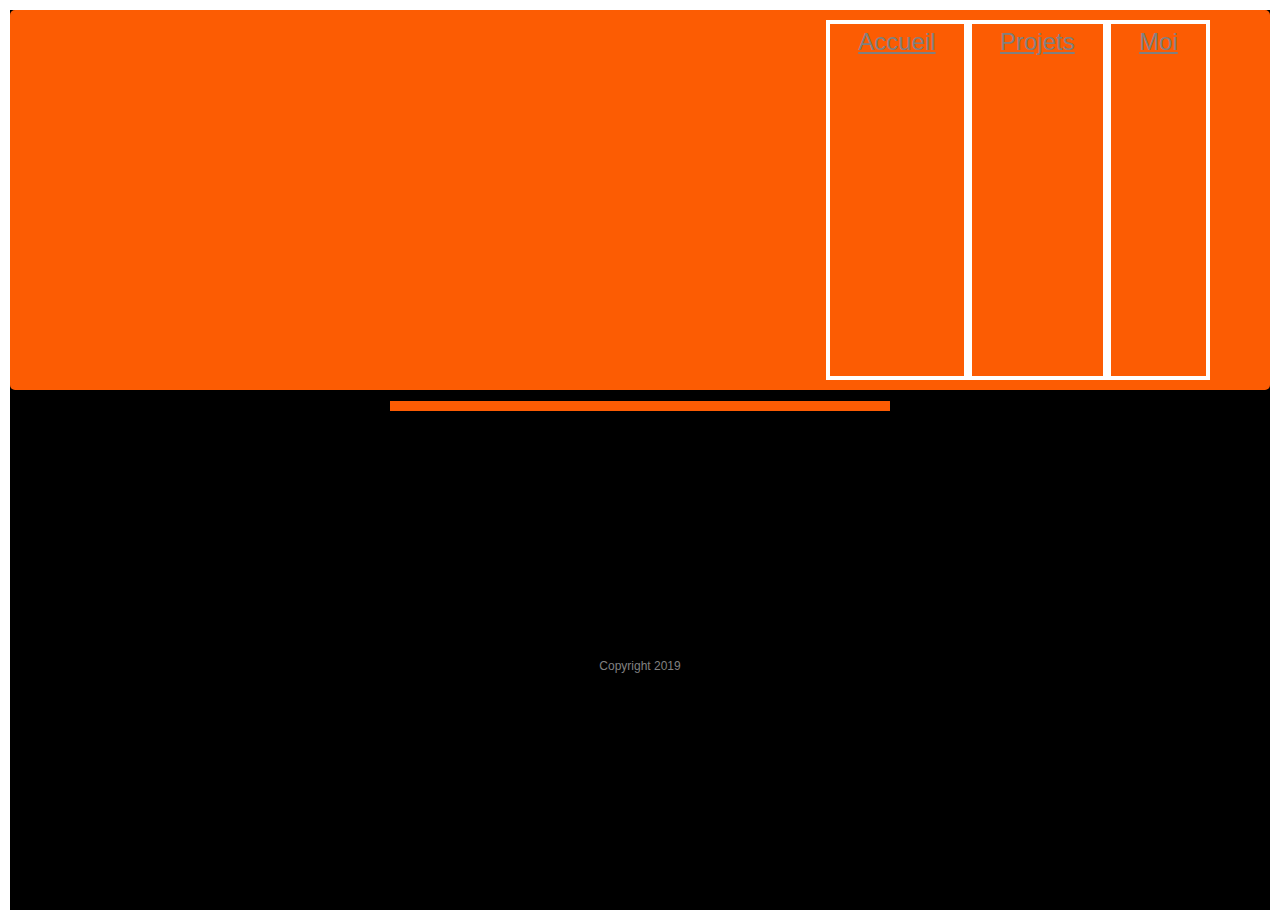
==== commit 254933a4: "position menu telephone" ====
--- a/index.htm
+++ b/index.htm
@@ -18,14 +18,17 @@
         <main class="conteneur">
                
         <header class="box header">
-            </header> 
-           
-             <section class="box content">
-                    <nav class="menu">
+   <nav class="menu">
                             <a href="#">Accueil</a>
                             <a href="#">Projets</a>
                             <a href="#">Moi</a>
                         </nav> <!-- fin menu -->
+
+
+            </header> 
+           
+             <section class="box content">
+                 
               <article></article>     
             
             <div class='ligne'></div>
--- a/css/style.css
+++ b/css/style.css
@@ -492,18 +492,20 @@
 
 .rectangle:nth-child(1) {
   background-color: black;
-  -webkit-animation: anim1 5s;
-          animation: anim1 5s;
+  -webkit-animation: anim1 2s;
+          animation: anim1 2s;
 }
 
 @-webkit-keyframes anim1 {
   from {
     -webkit-transform: translatex(-100vh);
             transform: translatex(-100vh);
+    opacity: 0;
   }
   to {
     -webkit-transform: translatex(0%);
             transform: translatex(0%);
+    opacity: 1;
   }
 }
 
@@ -511,10 +513,12 @@
   from {
     -webkit-transform: translatex(-100vh);
             transform: translatex(-100vh);
+    opacity: 0;
   }
   to {
     -webkit-transform: translatex(0%);
             transform: translatex(0%);
+    opacity: 1;
   }
 }
 
@@ -525,60 +529,66 @@
   display: -webkit-box;
   display: -ms-flexbox;
   display: flex;
+  -webkit-animation-delay: 10s;
+          animation-delay: 10s;
 }
 
 .mot > div {
   padding-top: 30px;
-  color: black;
   font-size: 2.5vw;
-  text-shadow: 6px 2px 6px rgba(0, 0, 0, 0.7);
-  -webkit-animation-delay: 5s;
-          animation-delay: 5s;
-  -webkit-animation: animationLettre 1s both;
-          animation: animationLettre 1s both;
+  -webkit-animation-delay: 2s;
+          animation-delay: 2s;
+  -webkit-animation: animationLettre 0.5s both;
+          animation: animationLettre 0.5s both;
 }
 
 @-webkit-keyframes animationLettre {
   from {
     /* opacity:  0; */
-    -webkit-transform: translateY(-75vw) rotate(180deg) scale(1);
-            transform: translateY(-75vw) rotate(180deg) scale(1);
-    -webkit-animation-timing-function: cubic-bezier(0.8, 0.01, 0.97, 0.19);
-            animation-timing-function: cubic-bezier(0.8, 0.01, 0.97, 0.19);
+    color: white;
+    -webkit-transform: translateY(-75vw);
+            transform: translateY(-75vw);
+    -webkit-animation-timing-function: cubic-bezier(0.38, 0.4, 0.84, 0.84);
+            animation-timing-function: cubic-bezier(0.38, 0.4, 0.84, 0.84);
   }
   50% {
     /* opacity:  .5; */
-    -webkit-transform: translateY(30vw) rotate(180deg) scale(1.5);
-            transform: translateY(30vw) rotate(180deg) scale(1.5);
-    -webkit-animation-timing-function: cubic-bezier(0.09, 0.25, 0.19, 1.01);
-            animation-timing-function: cubic-bezier(0.09, 0.25, 0.19, 1.01);
+    color: gray;
+    -webkit-transform: translateY(30vw);
+            transform: translateY(30vw);
+    -webkit-animation-timing-function: cubic-bezier(0, 0.52, 0.82, 0.73);
+            animation-timing-function: cubic-bezier(0, 0.52, 0.82, 0.73);
   }
   to {
     /* opacity:  1; */
-    -webkit-transform: translateY(0%) rotate(0deg) scale(1);
-            transform: translateY(0%) rotate(0deg) scale(1);
+    color: black;
+    -webkit-transform: translateY(0%);
+            transform: translateY(0%);
   }
 }
 
 @keyframes animationLettre {
   from {
     /* opacity:  0; */
-    -webkit-transform: translateY(-75vw) rotate(180deg) scale(1);
-            transform: translateY(-75vw) rotate(180deg) scale(1);
-    -webkit-animation-timing-function: cubic-bezier(0.8, 0.01, 0.97, 0.19);
-            animation-timing-function: cubic-bezier(0.8, 0.01, 0.97, 0.19);
+    color: white;
+    -webkit-transform: translateY(-75vw);
+            transform: translateY(-75vw);
+    -webkit-animation-timing-function: cubic-bezier(0.38, 0.4, 0.84, 0.84);
+            animation-timing-function: cubic-bezier(0.38, 0.4, 0.84, 0.84);
   }
   50% {
     /* opacity:  .5; */
-    -webkit-transform: translateY(30vw) rotate(180deg) scale(1.5);
-            transform: translateY(30vw) rotate(180deg) scale(1.5);
-    -webkit-animation-timing-function: cubic-bezier(0.09, 0.25, 0.19, 1.01);
-            animation-timing-function: cubic-bezier(0.09, 0.25, 0.19, 1.01);
+    color: gray;
+    -webkit-transform: translateY(30vw);
+            transform: translateY(30vw);
+    -webkit-animation-timing-function: cubic-bezier(0, 0.52, 0.82, 0.73);
+            animation-timing-function: cubic-bezier(0, 0.52, 0.82, 0.73);
   }
   to {
     /* opacity:  1; */
-    -webkit-transform: translateY(0%) rotate(0deg) scale(1);
-            transform: translateY(0%) rotate(0deg) scale(1);
+    color: black;
+    -webkit-transform: translateY(0%);
+            transform: translateY(0%);
   }
 }
 
@@ -636,10 +646,10 @@
 }
 
 .menu {
-  background-color: black;
   text-align: center;
   /*Pour cet exemple, on fixe la largeur du menu à 100% ou 100vw*/
-  width: 100vw;
+  width: 30vw;
+  padding-right: 50px;
   /*Propriété comme item flex - ne peut rétrécir*/
   -webkit-box-flex: 1;
       -ms-flex: 1 0 100%;
@@ -652,8 +662,16 @@
   -webkit-box-direction: normal;
       -ms-flex-direction: column;
           flex-direction: column;
+  -ms-flex-item-align: center;
+      align-self: center;
   overflow-x: hidden;
   overflow-y: auto;
+  color: grey;
+}
+
+.menu a {
+  color: gray;
+  border: 4px solid white;
 }
 
 #chkBoutonBurger:checked ~ .global {
@@ -727,7 +745,7 @@
         grid-template-areas: "header   header"  "content  content"  "footer   footer";
-    min-width: 500px;
+    min-width: 200px;
   }
 }
 
@@ -765,14 +783,10 @@
         align-self: flex-end;
   }
   .menu a {
-    border: 2px solid white;
     /*Propriété comme item flex - peut s'étirer en largeur*/
     -webkit-box-flex: 1;
         -ms-flex: 1 0 auto;
             flex: 1 0 auto;
-  }
-  .menu a:first-child {
-    border-top: none;
   }
   .conteneur {
     grid-gap: 1px;
@@ -807,7 +821,6 @@
 }
 
 .footer {
-  padding-top: 75px;
   font-size: 0.75em;
   background-color: black;
   color: grey;
